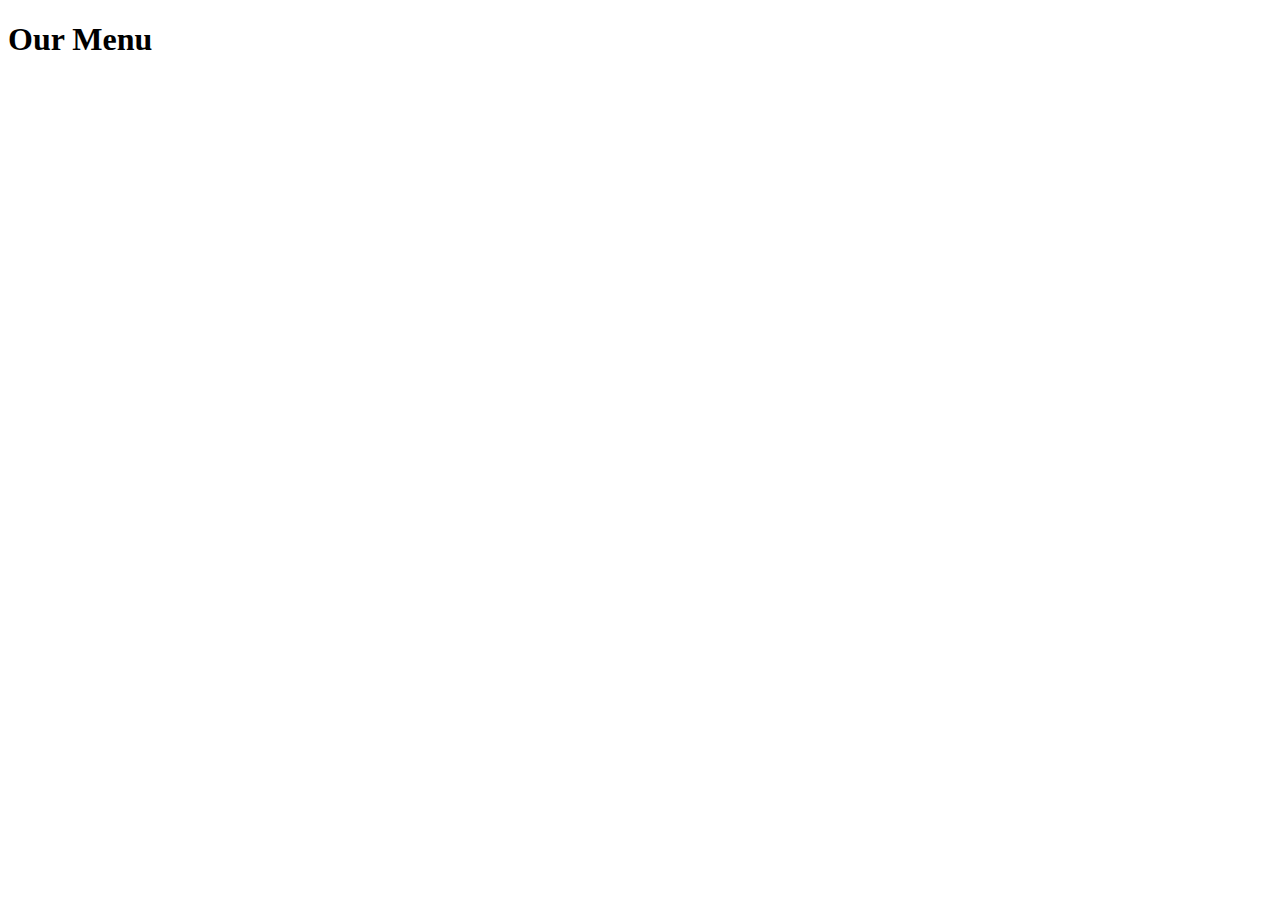
==== module2-solution/index.html @ c9777c8e "developed custom responsive css framework" ====
<!DOCTYPE html>
<html>
    <head>
        <title>Assignment Solution for Module 2</title>
    </head>
    <body>
        <div class="container">
            <h1>Our Menu</h1>
        </div>
    </body>
</html>
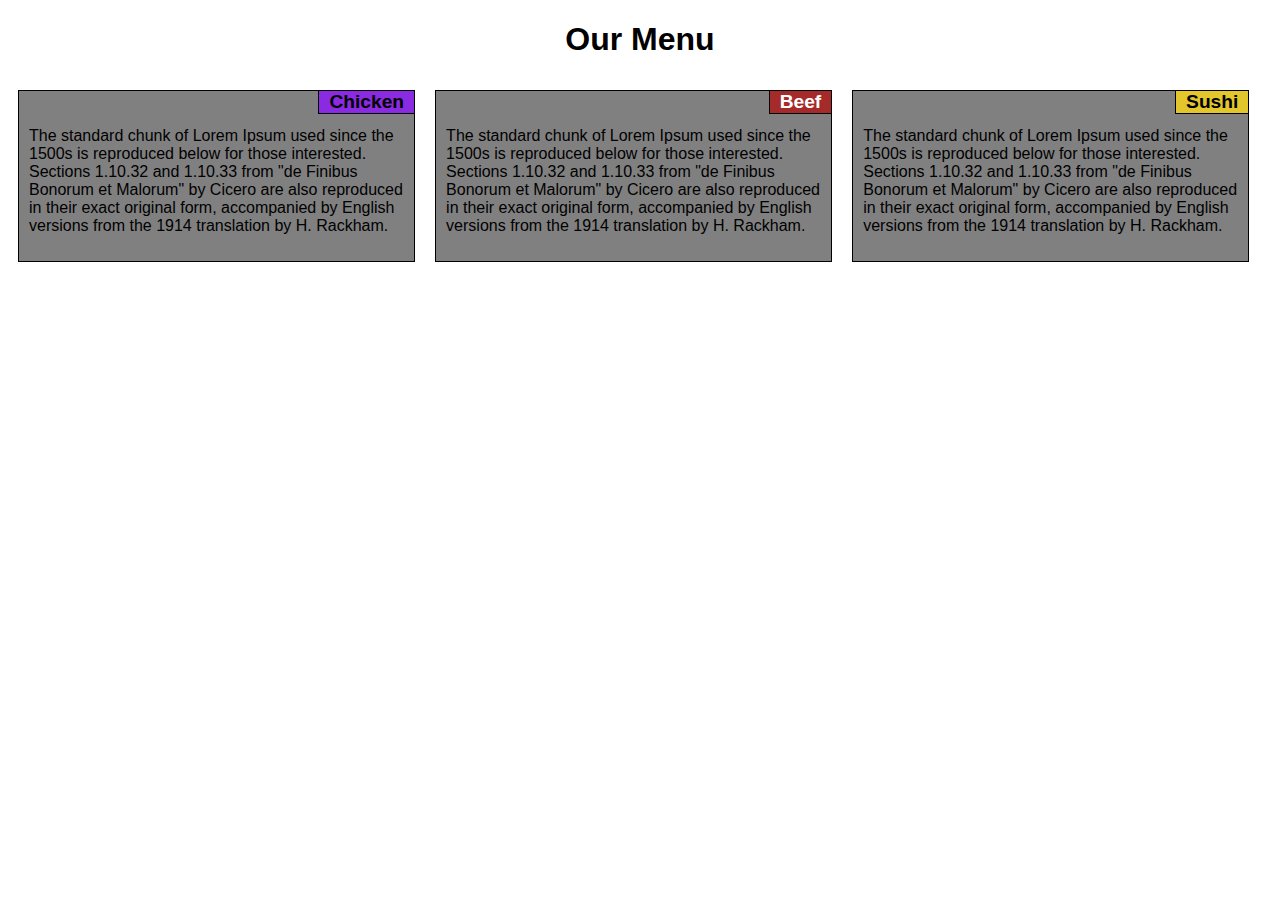
==== commit b9b4628a: "completed assignemnt" ====
--- a/module2-solution/index.html
+++ b/module2-solution/index.html
@@ -1,11 +1,32 @@
 <!DOCTYPE html>
 <html>
     <head>
+        <meta charset="utf-8">
+        <meta name="viewport" content="width=device-width", initial-scale=1>
+        <link rel="stylesheet" type="text/css" href="css/styles.css">
         <title>Assignment Solution for Module 2</title>
     </head>
     <body>
-        <div class="container">
-            <h1>Our Menu</h1>
+        <h1 id="pageTitle">Our Menu</h1>
+        <div class="row">
+            <div class="col-lg-4 col-md-6 col-sm-12">
+                <div class="box">
+                    <div id="sectionTitleOne">Chicken</div>
+                    <p>The standard chunk of Lorem Ipsum used since the 1500s is reproduced below for those interested. Sections 1.10.32 and 1.10.33 from "de Finibus Bonorum et Malorum" by Cicero are also reproduced in their exact original form, accompanied by English versions from the 1914 translation by H. Rackham.</p>
+                </div>
+            </div>
+            <div class="col-lg-4 col-md-6 col-sm-12">
+                <div class="box">
+                    <div id="sectionTitleTwo">Beef</div>
+                    <p>The standard chunk of Lorem Ipsum used since the 1500s is reproduced below for those interested. Sections 1.10.32 and 1.10.33 from "de Finibus Bonorum et Malorum" by Cicero are also reproduced in their exact original form, accompanied by English versions from the 1914 translation by H. Rackham.</p>
+                </div>
+            </div>
+            <div class="col-lg-4 col-md-12 col-sm-12">
+                <div class="box">
+                    <div id="sectionTitleThree">Sushi</div>
+                    <p>The standard chunk of Lorem Ipsum used since the 1500s is reproduced below for those interested. Sections 1.10.32 and 1.10.33 from "de Finibus Bonorum et Malorum" by Cicero are also reproduced in their exact original form, accompanied by English versions from the 1914 translation by H. Rackham.</p>
+                </div>
+            </div>
         </div>
     </body>
 </html>--- a/module2-solution/css/styles.css
+++ b/module2-solution/css/styles.css
@@ -0,0 +1,205 @@
+*{
+    font-family: sans-serif;
+}
+
+.row{
+    width: 100%;
+}
+
+.container{
+    display: flex;
+}
+
+#pageTitle{
+    text-align: center;
+}
+
+.box{
+    background: gray;
+    margin: 10px;
+    padding-top: 0;
+    padding-bottom: 10px;
+    padding-left: 10px;
+    border: 1px solid black;
+    box-sizing: border-box;
+    position: relative;
+}
+
+#sectionTitleOne{
+    background-color: blueviolet;
+    border-left: 1px solid black;
+    border-bottom: 1px solid black;
+    box-sizing: border-box;
+    margin: 0;
+    position: absolute;
+    right: 0;
+    padding-left: 10px;
+    padding-right: 10px;
+    font-size: larger;
+    font-weight: bold;
+}
+
+#sectionTitleTwo{
+    background-color: brown;
+    border-left: 1px solid black;
+    border-bottom: 1px solid black;
+    box-sizing: border-box;
+    margin: 0;
+    position: absolute;
+    right: 0;
+    padding-left: 10px;
+    padding-right: 10px;
+    font-size: larger;
+    font-weight: bold;
+    color: white;
+}
+
+#sectionTitleThree{
+    background-color: rgb(226, 198, 43);
+    border-left: 1px solid black;
+    border-bottom: 1px solid black;
+    box-sizing: border-box;
+    margin: 0;
+    position: absolute;
+    right: 0;
+    padding-left: 10px;
+    padding-right: 10px;
+    font-size: larger;
+    font-weight: bold;
+}
+
+p{
+    padding-top: 20px;
+}
+
+/*********************** Responsive Layout for Desktop View (992px and above) ***********************/
+@media (min-width: 992px){
+    .col-lg-1, .col-lg-2, .col-lg-3, .col-lg-4, .col-lg-5, .col-lg-6, .col-lg-7, .col-lg-8, .col-lg-9, .col-lg-10, .col-lg-11, .col-lg-12 {
+        float: left;
+    }
+    .col-lg-1{
+        width: 8.33%;
+    }
+    .col-lg-2{
+        width: 16.66%;
+    }
+    .col-lg-3{
+        width: 25%;
+    }
+    .col-lg-4{
+        width: 33%;
+    }
+    .col-lg-5{
+        width: 41.66%;
+    }
+    .col-lg-6{
+        width: 50%;
+    }
+    .col-lg-7{
+        width: 58.33%;
+    }
+    .col-lg-8{
+        width: 66.66%;
+    }
+    .col-lg-9{
+        width: 74.99%;
+    }
+    .col-lg-10{
+        width: 83.33%;
+    }
+    .col-lg-11{
+        width: 91.66%;
+    }
+    .col-lg-12{
+        width: 100%;
+    }
+    
+}
+
+/*********************** Responsive Layout for Tablet View (between 768px and 991px) ***********************/
+@media (min-width: 768px) and (max-width: 991px){
+    .col-md-1, .col-md-2, .col-md-3, .col-md-4, .col-md-5, .col-md-6, .col-md-7, .col-md-8, .col-md-9, .col-md-10, .col-md-11, .col-md-12 {
+        float: left;
+    }
+    .col-md-1{
+        width: 8.33%;
+    }
+    .col-md-2{
+        width: 16.66%;
+    }
+    .col-md-3{
+        width: 25%;
+    }
+    .col-md-4{
+        width: 33%;
+    }
+    .col-md-5{
+        width: 41.66%;
+    }
+    .col-md-6{
+        width: 50%;
+    }
+    .col-md-7{
+        width: 58.33%;
+    }
+    .col-md-8{
+        width: 66.66%;
+    }
+    .col-md-9{
+        width: 74.99%;
+    }
+    .col-md-10{
+        width: 83.33%;
+    }
+    .col-md-11{
+        width: 91.66%;
+    }
+    .col-md-12{
+        width: 100%;
+    }
+    
+}
+
+/*********************** Responsive Layout for Mobile View (equal to or less than 767px) ***********************/
+@media (max-width: 767px){
+    .col-sm-1, .col-sm-2, .col-sm-3, .col-sm-4, .col-sm-5, .col-sm-6, .col-sm-7, .col-sm-8, .col-sm-9, .col-sm-10, .col-sm-11, .col-sm-12 {
+        float: left;
+    }
+    .col-sm-1{
+        width: 8.33%;
+    }
+    .col-sm-2{
+        width: 16.66%;
+    }
+    .col-sm-3{
+        width: 25%;
+    }
+    .col-sm-4{
+        width: 33%;
+    }
+    .col-sm-5{
+        width: 41.66%;
+    }
+    .col-sm-6{
+        width: 50%;
+    }
+    .col-sm-7{
+        width: 58.33%;
+    }
+    .col-sm-8{
+        width: 66.66%;
+    }
+    .col-sm-9{
+        width: 74.99%;
+    }
+    .col-sm-10{
+        width: 83.33%;
+    }
+    .col-sm-11{
+        width: 91.66%;
+    }
+    .col-sm-12{
+        width: 100%;
+    }
+    
+}